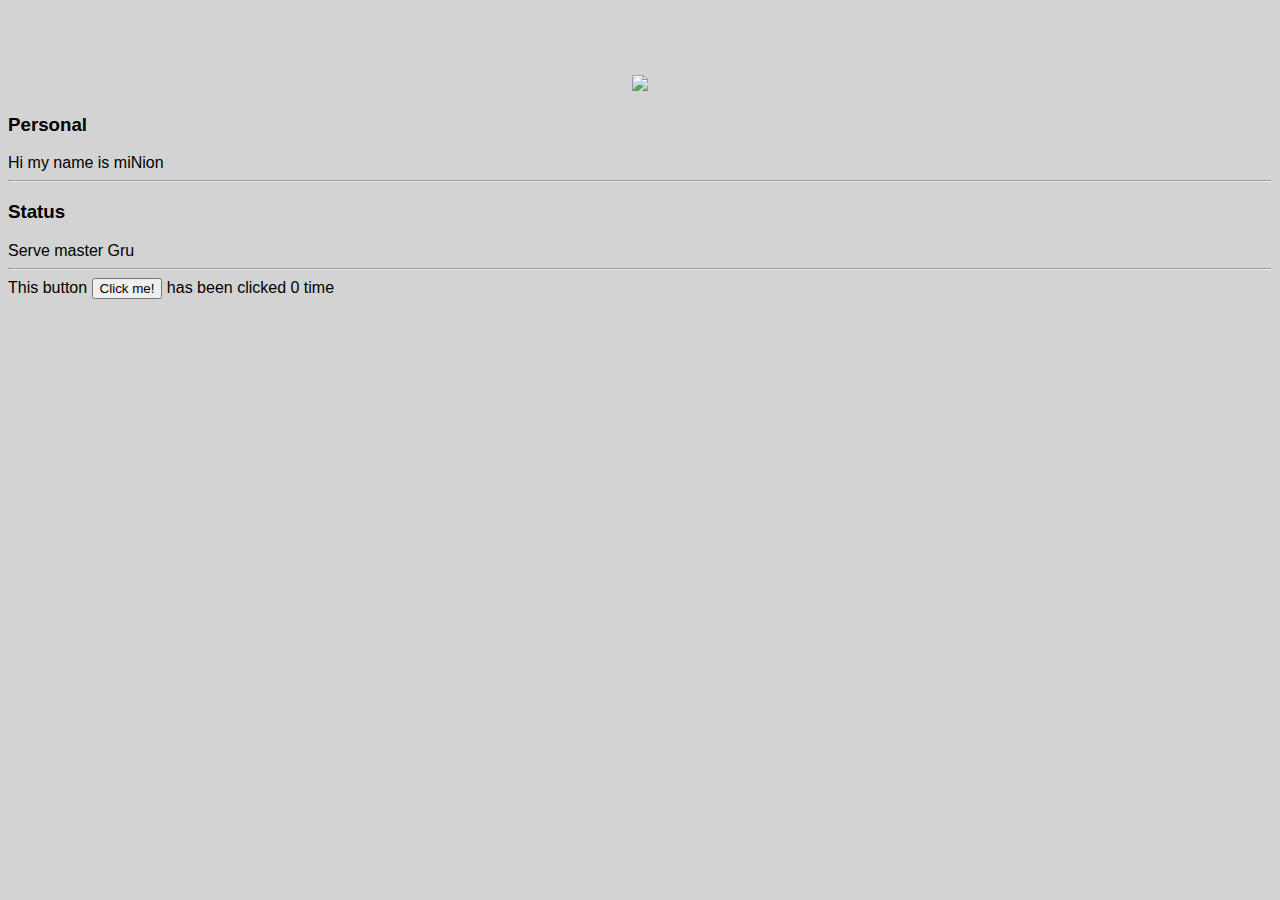
==== ui/index.html @ 95806f97 "[imad-console] Updates ui/index.html" ====
<!doctype html>
<html>
    <head>
        <link href="/ui/style.css" rel="stylesheet" />
    </head>
    <body>
        <div clas="container">
            <div class="center">
                  <img id='madi' src="https://s-media-cache-ak0.pinimg.com/originals/48/48/92/484892a4eebcbf6a261fd6bd9411d835.png" class="img-medium"/>
            </div>
            
             <h3>Personal</h3>
             <div>
                  Hi my name is miNion
             </div>
             <hr/>
             <h3>Status</h3>
             <div>
                 Serve master Gru
             </div>
             <hr/>
             <div class="footer">
                 This button <button id="counter">Click me!</button> has been clicked <span id="count">0</span> time
             </div>
             
        </div>
        
        <script type = "text/javascript" src="/ui/main.js">
        </script>
       
            
    </body>
</html>
---- ui/style.css ----
body {
    font-family: sans-serif;
    background-color: lightgrey;
    margin-top: 75px;
}

.center {
    text-align: center;
}

.text-big {
    font-size: 300%;
}

.bold {
    font-weight: bold;
}

.img-medium {
    height: 200px;
}


.container{
 max-width: 800px;
 margin: 0 auto;
 color: black;
 font-family: sans-serif;

}
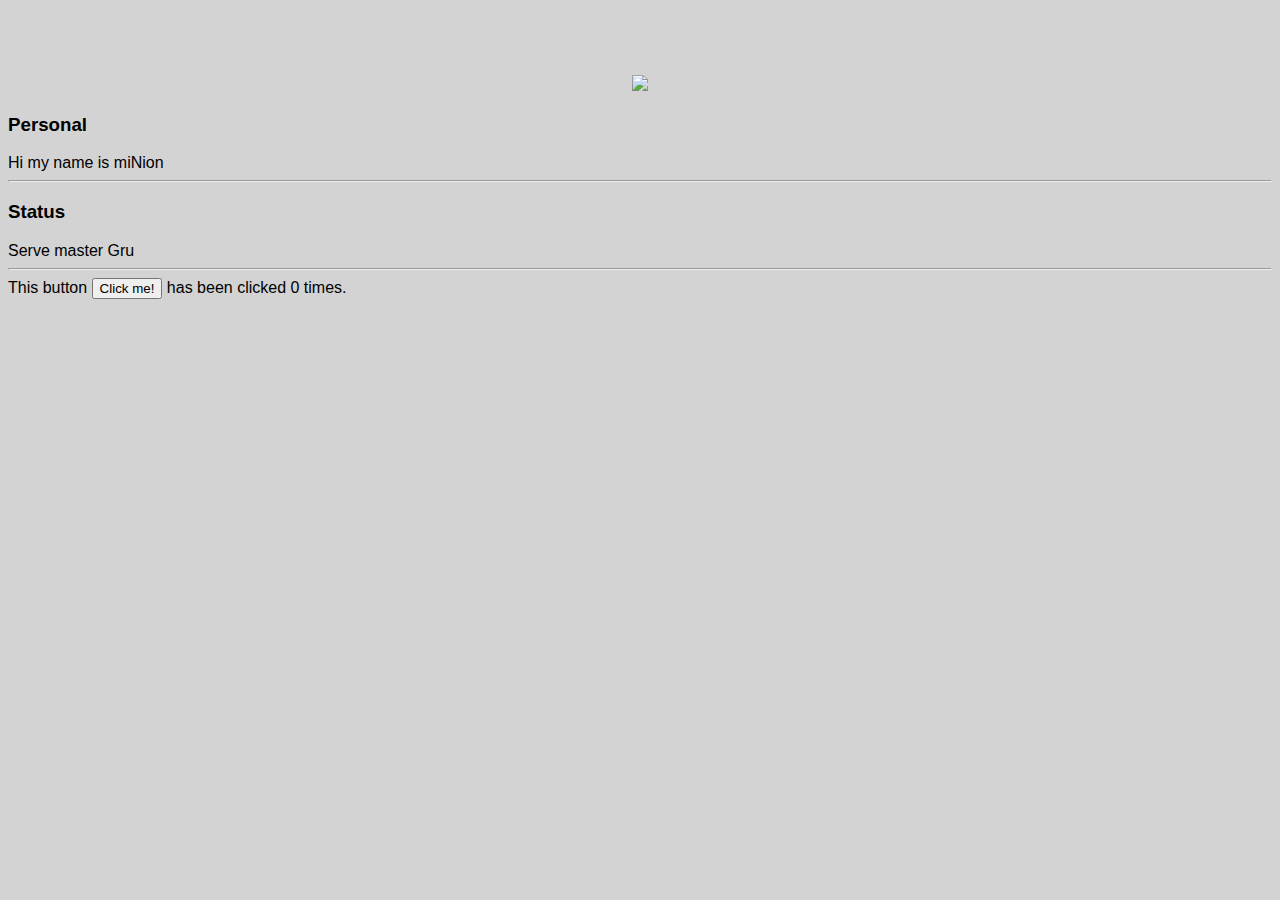
==== commit 59f4f899: "[imad-console] Updates ui/index.html" ====
--- a/ui/index.html
+++ b/ui/index.html
@@ -20,7 +20,7 @@
              </div>
              <hr/>
              <div class="footer">
-                 This button <button id="counter">Click me!</button> has been clicked <span id="count">0</span> time
+                 This button <button id="counter">Click me!</button> has been clicked <span id="count">0</span> times.
              </div>
              
         </div>
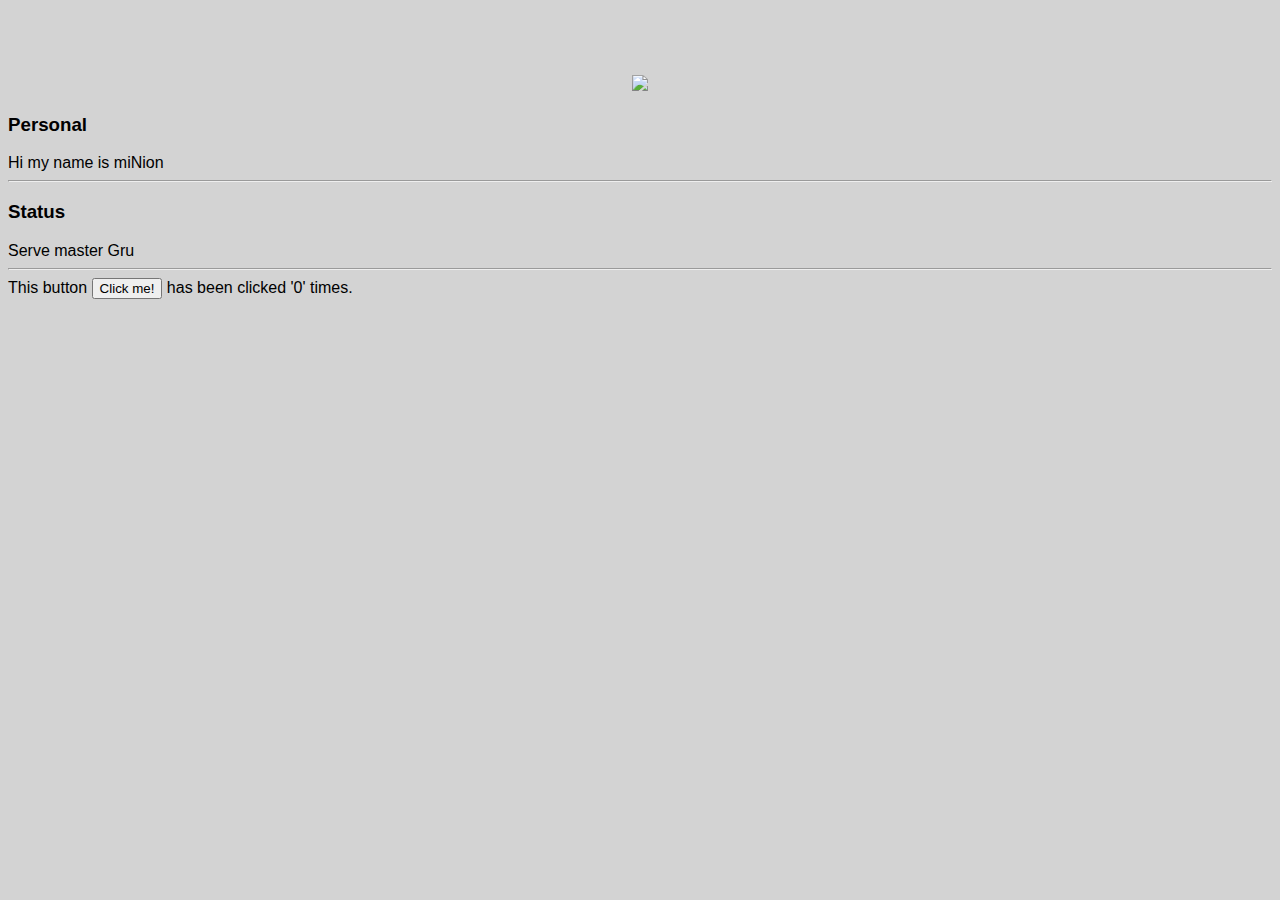
==== commit f12ad510: "[imad-console] Updates ui/index.html" ====
--- a/ui/index.html
+++ b/ui/index.html
@@ -20,7 +20,7 @@
              </div>
              <hr/>
              <div class="footer">
-                 This button <button id="counter">Click me!</button> has been clicked <span id="count">0</span> times.
+                 This button <button id="counter">Click me!</button> has been clicked <span id="count">'0'</span> times.
              </div>
              
         </div>
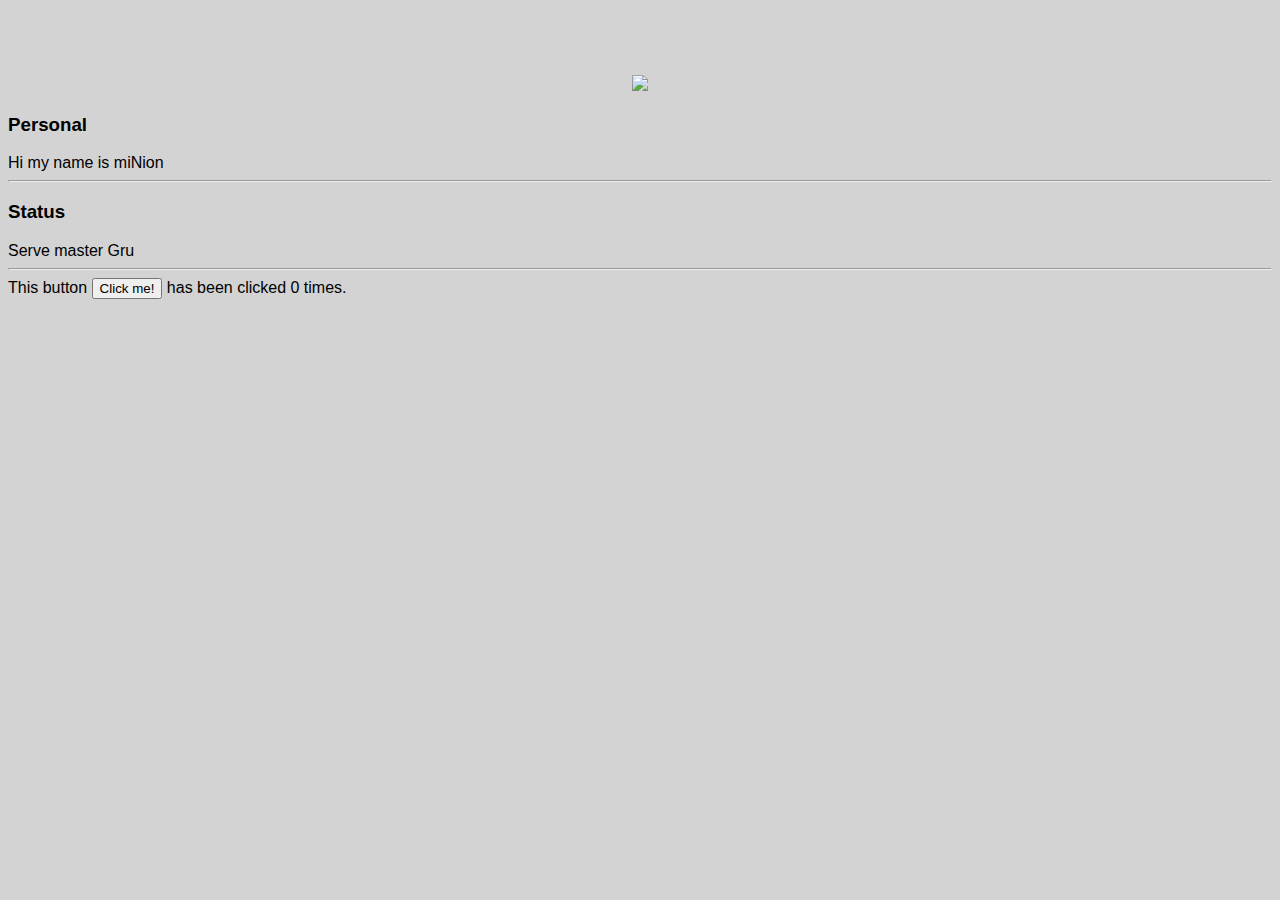
==== commit b1652617: "[imad-console] Updates ui/index.html" ====
--- a/ui/index.html
+++ b/ui/index.html
@@ -20,7 +20,7 @@
              </div>
              <hr/>
              <div class="footer">
-                 This button <button id="counter">Click me!</button> has been clicked <span id="count">'0'</span> times.
+                 This button <button id="counter">Click me!</button> has been clicked <span id="count">0</span> times.
              </div>
              
         </div>
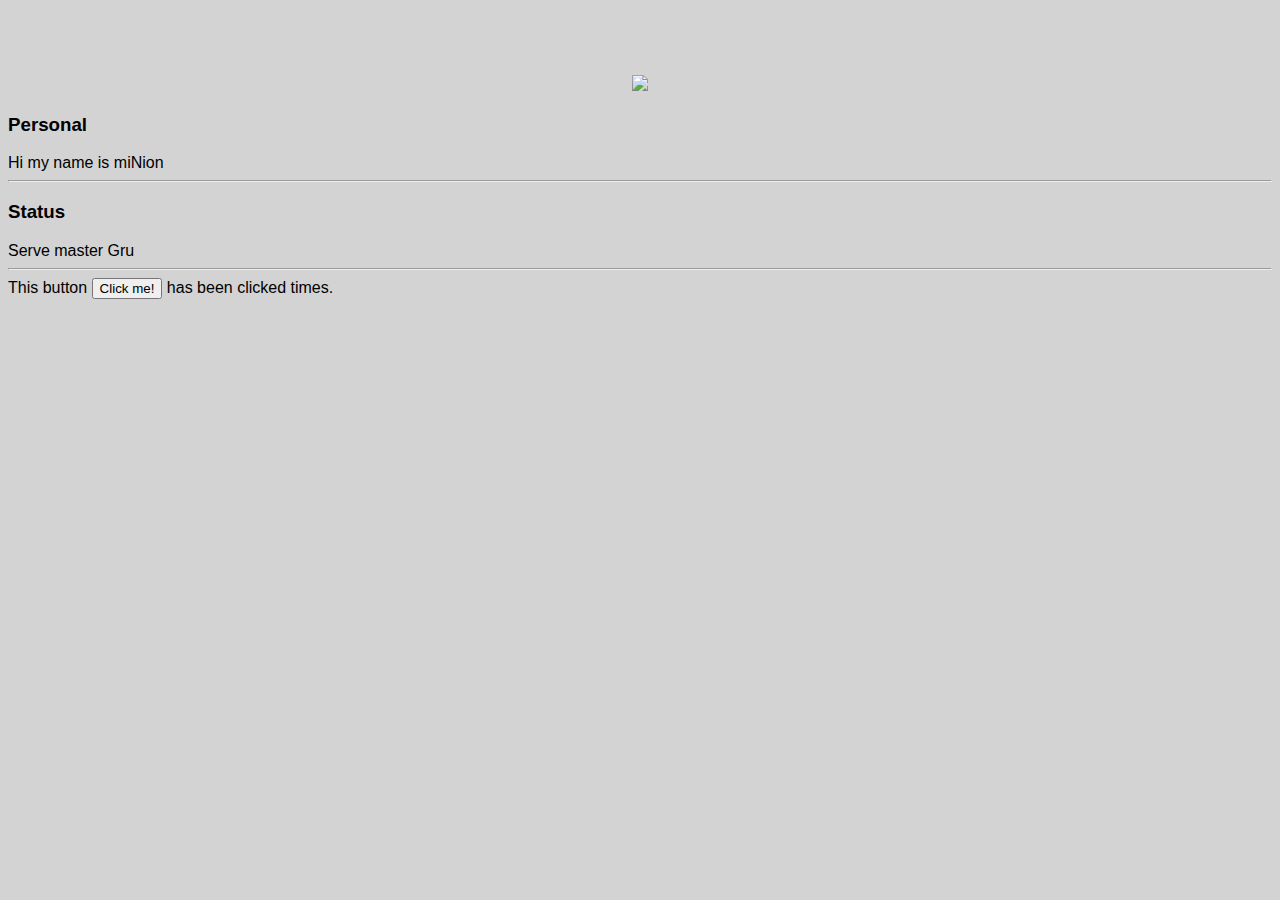
==== commit 3fcb0db0: "[imad-console] Updates ui/index.html" ====
--- a/ui/index.html
+++ b/ui/index.html
@@ -20,7 +20,7 @@
              </div>
              <hr/>
              <div class="footer">
-                 This button <button id="counter">Click me!</button> has been clicked <span id="count">0</span> times.
+                 This button <button id="counter">Click me!</button> has been clicked <span id="count"=0></span> times.
              </div>
              
         </div>
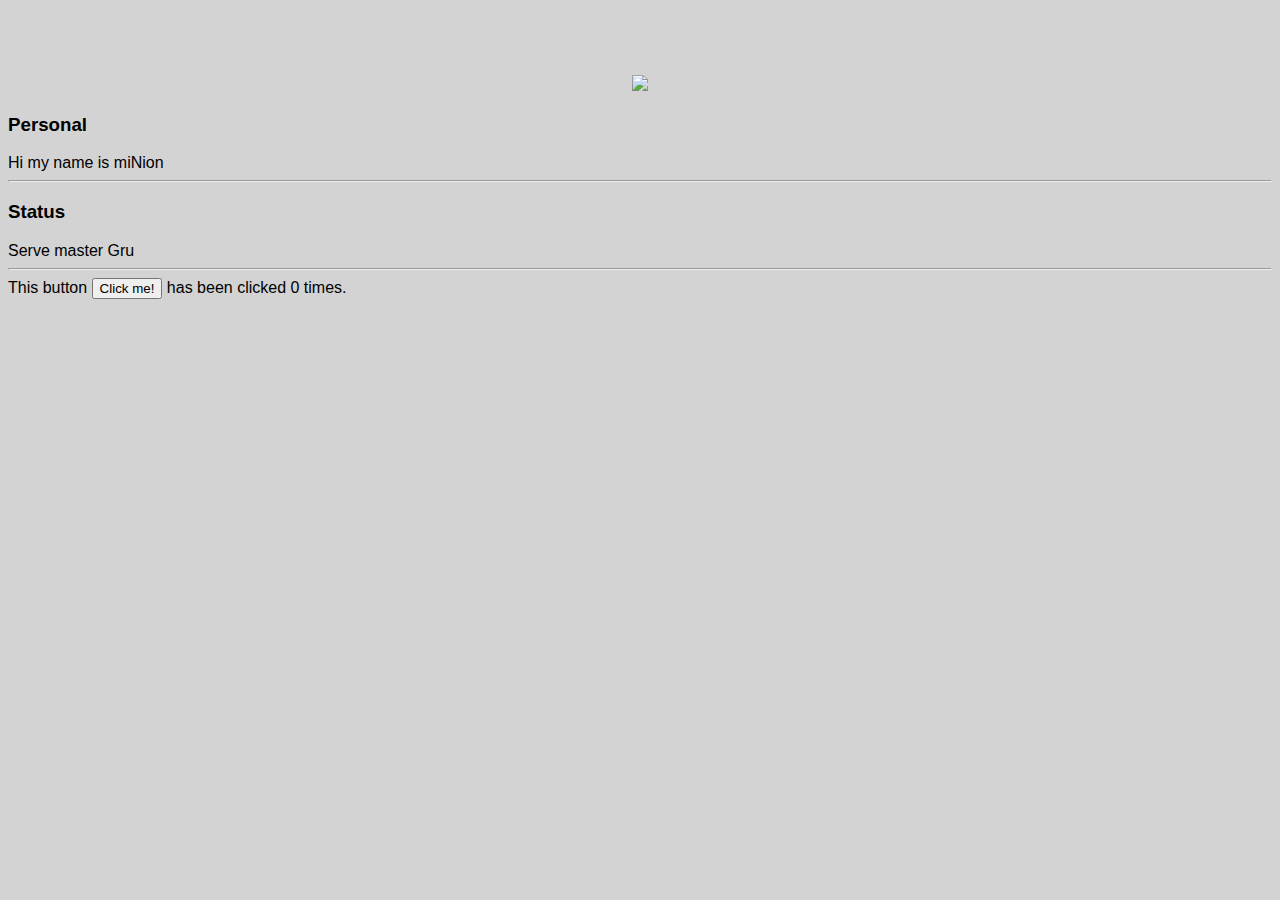
==== commit 21dc73b8: "[imad-console] Updates ui/index.html" ====
--- a/ui/index.html
+++ b/ui/index.html
@@ -20,7 +20,7 @@
              </div>
              <hr/>
              <div class="footer">
-                 This button <button id="counter">Click me!</button> has been clicked <span id="count"=0></span> times.
+                 This button <button id="counter">Click me!</button> has been clicked <span id="count">0</span> times.
              </div>
              
         </div>
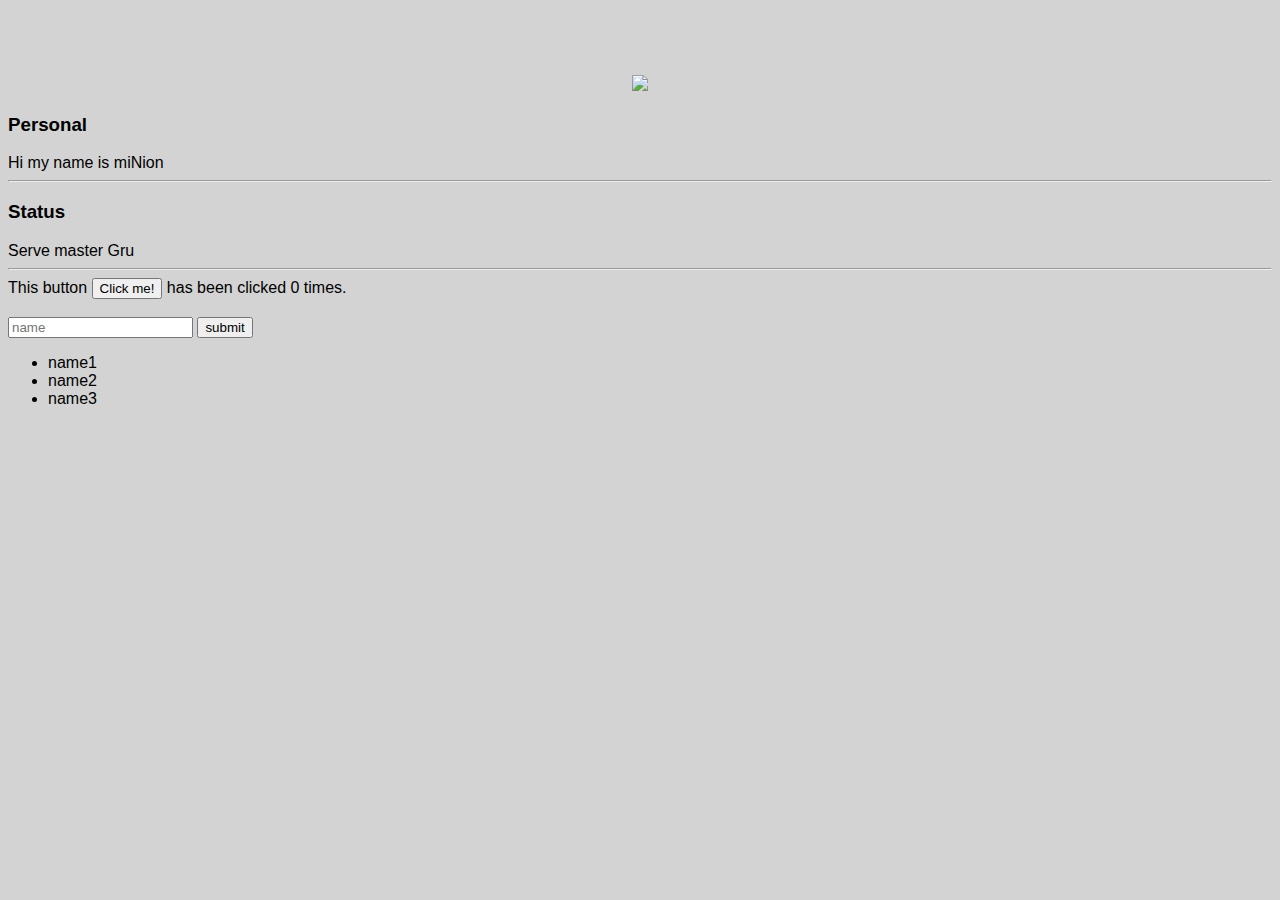
==== commit bac7dd08: "[imad-console] Updates ui/index.html" ====
--- a/ui/index.html
+++ b/ui/index.html
@@ -22,6 +22,14 @@
              <div class="footer">
                  This button <button id="counter">Click me!</button> has been clicked <span id="count">0</span> times.
              </div>
+             <br/>
+             <input type ="text" id="name" placeholder="name"></input>
+             <input type ="submit" value ="submit"></input>
+             <ul>
+                 <li>name1</li>
+                 <li>name2</li>
+                 <li>name3</li>
+             </ul>
              
         </div>
         
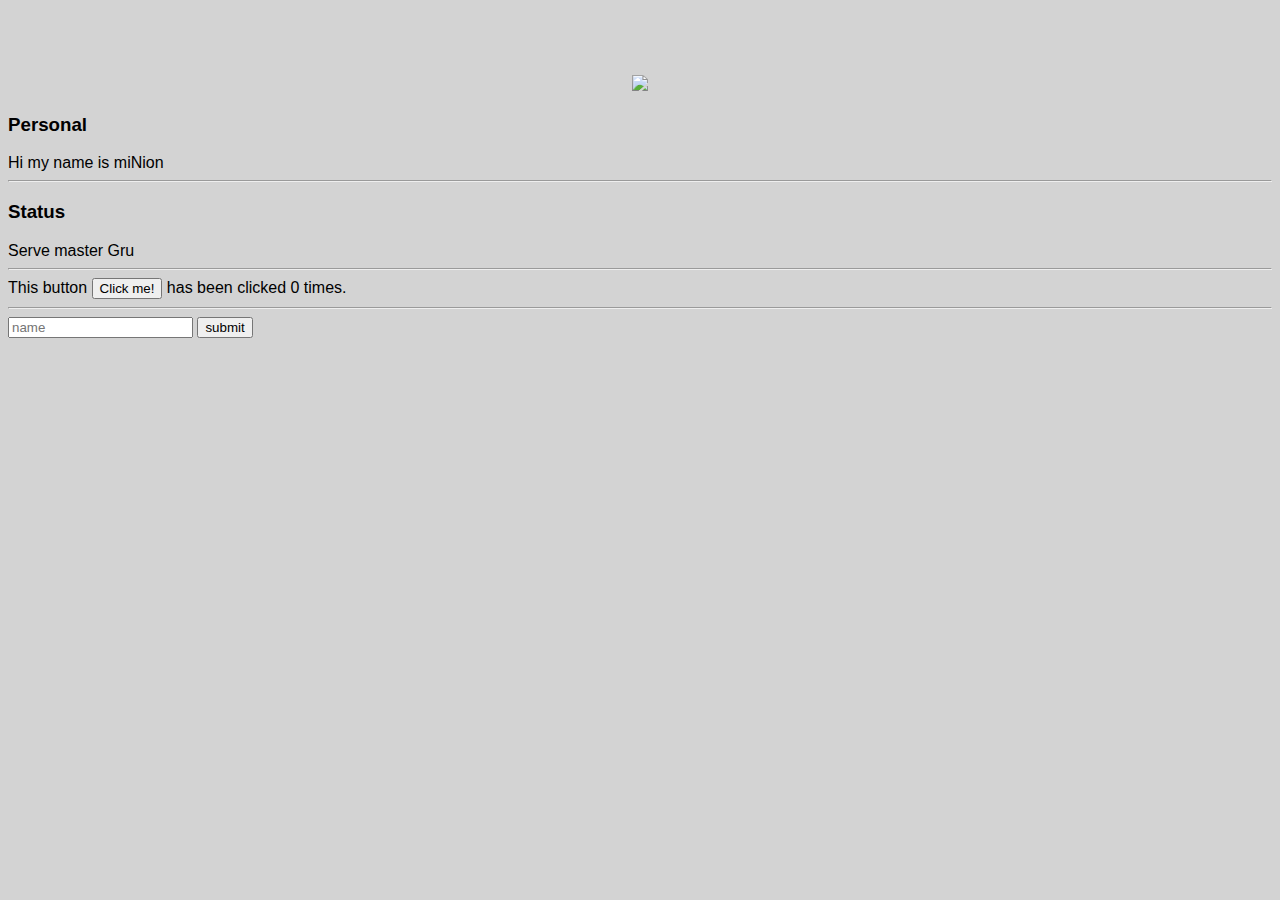
==== commit 32d14d1c: "[imad-console] Updates ui/index.html" ====
--- a/ui/index.html
+++ b/ui/index.html
@@ -22,13 +22,12 @@
              <div class="footer">
                  This button <button id="counter">Click me!</button> has been clicked <span id="count">0</span> times.
              </div>
-             <br/>
+            
+             <hr/>
              <input type ="text" id="name" placeholder="name"></input>
-             <input type ="submit" value ="submit"></input>
-             <ul>
-                 <li>name1</li>
-                 <li>name2</li>
-                 <li>name3</li>
+             <input type ="submit" value ="submit" id="submit_btn"></input>
+             <ul id ='namelist'>
+                 
              </ul>
              
         </div>
